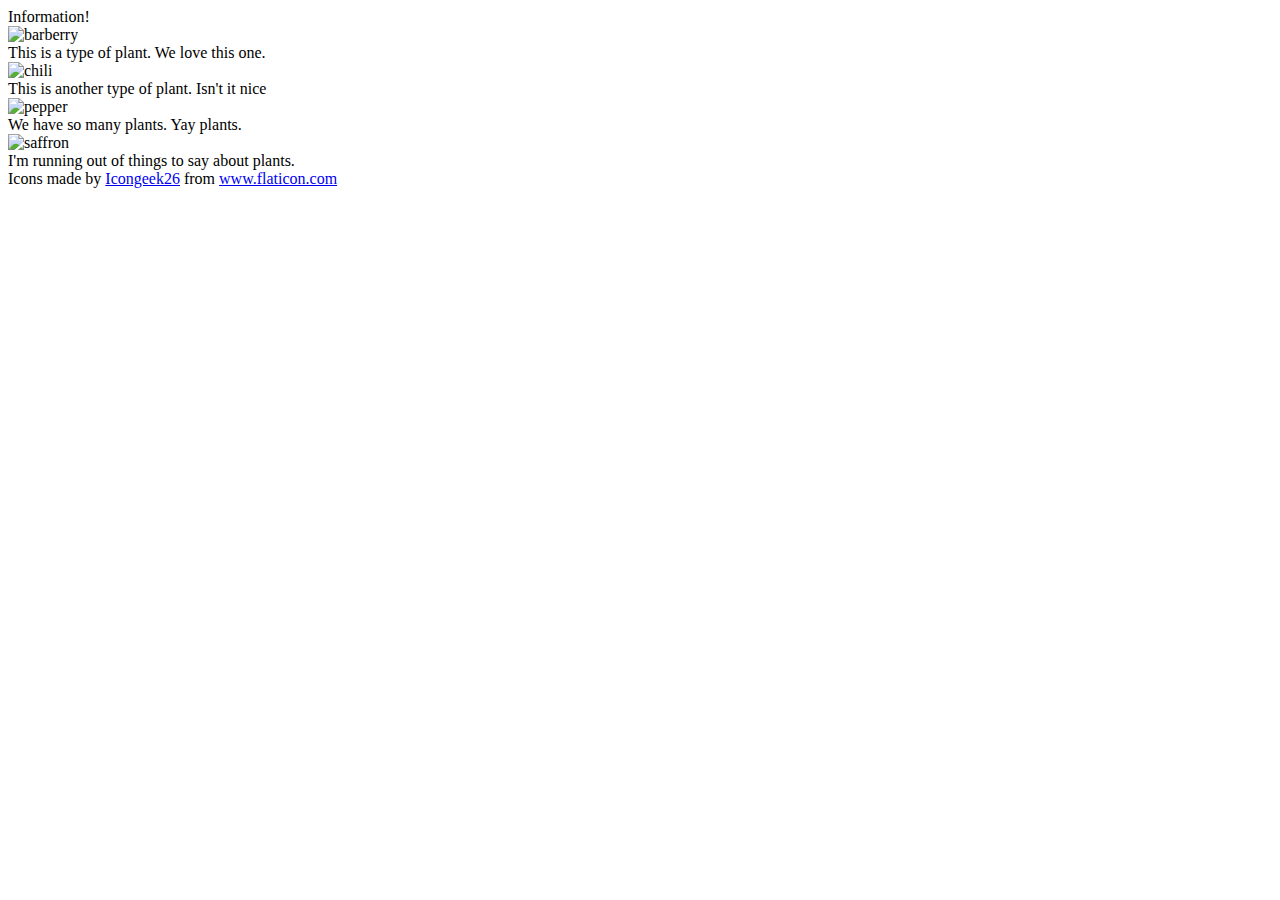
==== flex/04-flex-information/index.html @ e00e8989 "Edit index.html to put containers around elements" ====
<!DOCTYPE html>
<html lang="en">
  <head>
    <meta charset="UTF-8">
    <meta http-equiv="X-UA-Compatible" content="IE=edge">
    <meta name="viewport" content="width=device-width, initial-scale=1.0">
    <title>Information</title>
    <link rel="stylesheet" href="style.css">
  </head>
  <body>
    <div class="title">Information!</div>

    <div class="item-1">
      <img src="./images/barberry.png" alt="barberry">
      <div class="text">This is a type of plant. We love this one.</div>
    </div>

    <div class="item-2">
      <img src="./images/chilli.png" alt="chili">
      <div class="text">This is another type of plant. Isn't it nice</div>
    </div>

    <div class="item-3">
      <img src="./images/pepper.png" alt="pepper">
      <div class="text">We have so many plants. Yay plants.</div>
    </div>

    <div class="item-4">
      <img src="./images/saffron.png" alt="saffron">
      <div class="text">I'm running out of things to say about plants.</div>
    </div>

    <!-- disregard this section, it's here to give attribution to the creator of these icons -->
    <div class="footer">
      <div>Icons made by <a href="https://www.flaticon.com/authors/icongeek26" title="Icongeek26">Icongeek26</a> from <a href="https://www.flaticon.com/" title="Flaticon">www.flaticon.com</a></div>
    </div>
  </body>
</html>
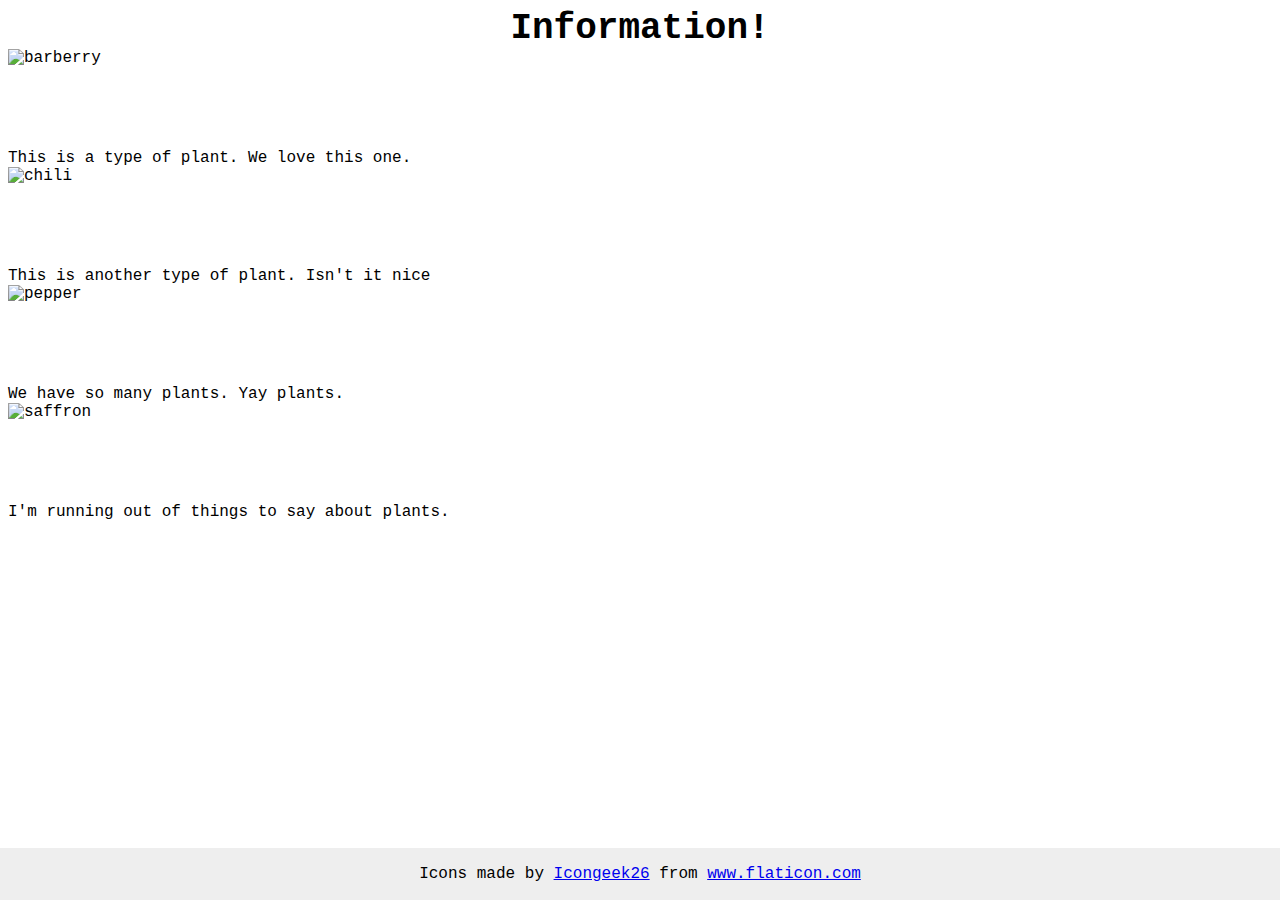
==== commit 20eeea11: "Edit index.html Added <div class="main-container"> around all page items including Information! to t" ====
--- a/flex/04-flex-information/index.html
+++ b/flex/04-flex-information/index.html
@@ -8,26 +8,30 @@
     <link rel="stylesheet" href="style.css">
   </head>
   <body>
-    <div class="title">Information!</div>
+    <div class="main-container">
+      <div class="title">Information!</div>
 
-    <div class="item-1">
-      <img src="./images/barberry.png" alt="barberry">
-      <div class="text">This is a type of plant. We love this one.</div>
-    </div>
+      <div class="items-container">
+        <div class="item-1">
+          <img src="./images/barberry.png" alt="barberry">
+          <div class="text">This is a type of plant. We love this one.</div>
+        </div>
 
-    <div class="item-2">
-      <img src="./images/chilli.png" alt="chili">
-      <div class="text">This is another type of plant. Isn't it nice</div>
-    </div>
+        <div class="item-2">
+          <img src="./images/chilli.png" alt="chili">
+          <div class="text">This is another type of plant. Isn't it nice</div>
+        </div>
 
-    <div class="item-3">
-      <img src="./images/pepper.png" alt="pepper">
-      <div class="text">We have so many plants. Yay plants.</div>
-    </div>
+        <div class="item-3">
+          <img src="./images/pepper.png" alt="pepper">
+          <div class="text">We have so many plants. Yay plants.</div>
+        </div>
 
-    <div class="item-4">
-      <img src="./images/saffron.png" alt="saffron">
-      <div class="text">I'm running out of things to say about plants.</div>
+        <div class="item-4">
+          <img src="./images/saffron.png" alt="saffron">
+          <div class="text">I'm running out of things to say about plants.</div>
+        </div>
+      </div>
     </div>
 
     <!-- disregard this section, it's here to give attribution to the creator of these icons -->
--- a/flex/04-flex-information/style.css
+++ b/flex/04-flex-information/style.css
@@ -0,0 +1,39 @@
+body {
+  font-family: 'Courier New', Courier, monospace;
+}
+
+img {
+  width: 100px;
+  height: 100px;
+}
+
+.title {
+  font-size: 36px;
+  font-weight: 900;
+  display: flex;
+  justify-content: center;
+}
+
+.container {
+  display: flex;
+  justify-content: center;
+  gap: 52px;
+}
+
+.item-1, .item-2, .item-3, .item-4 {
+  display: flex;
+  flex-direction: column;
+}
+
+/* do not edit this footer */
+.footer {
+  position: fixed;
+  bottom: 0;
+  left: 0;
+  right: 0;
+  height: 52px;
+  display: flex;
+  align-items: center;
+  justify-content: center;
+  background: #eee;
+}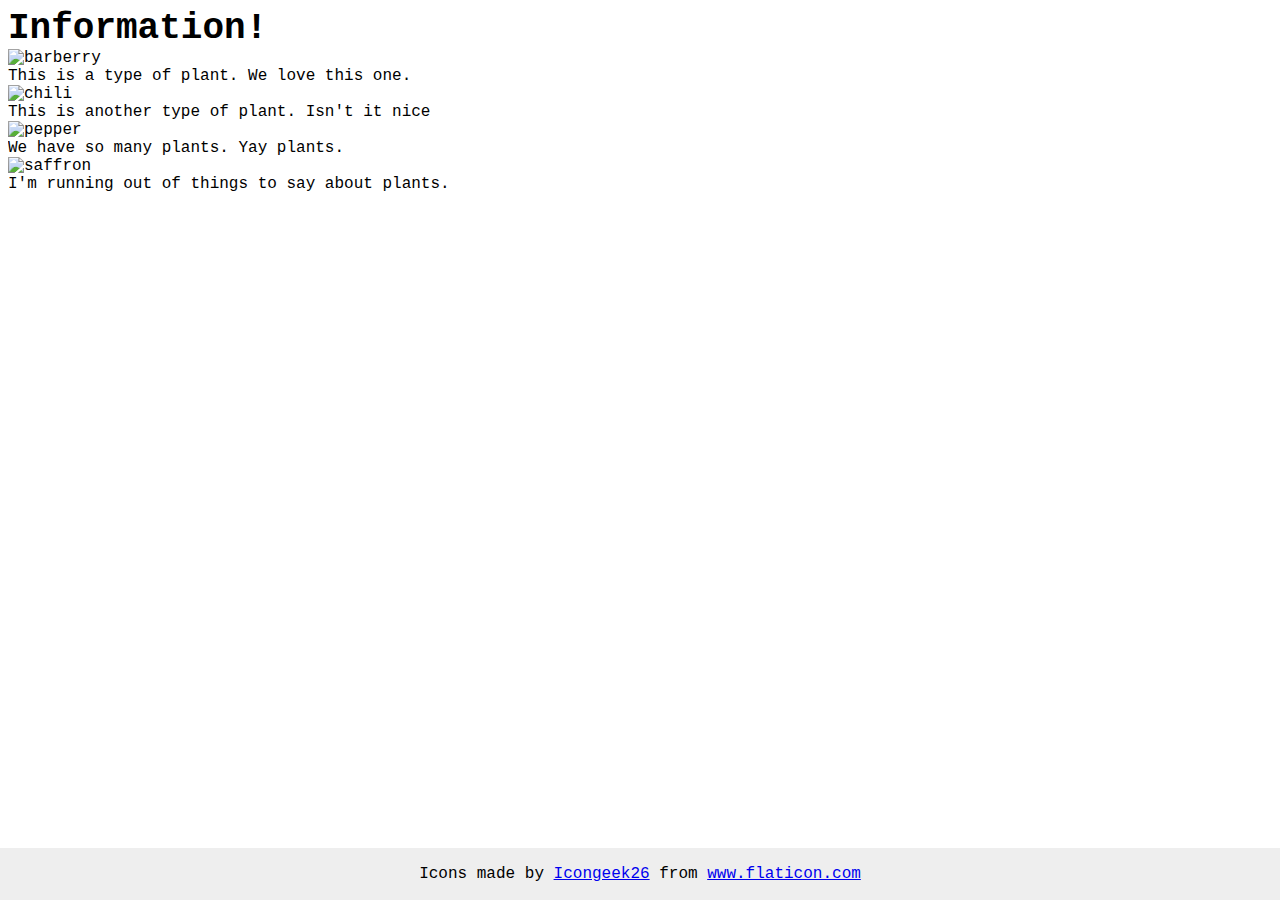
==== commit 28ee7c77: "Edit index.html and style.css Tried to return html and css back to original layout to start over. Re" ====
--- a/flex/04-flex-information/index.html
+++ b/flex/04-flex-information/index.html
@@ -8,31 +8,19 @@
     <link rel="stylesheet" href="style.css">
   </head>
   <body>
-    <div class="main-container">
-      <div class="title">Information!</div>
+    <div class="title">Information!</div>
 
-      <div class="items-container">
-        <div class="item-1">
-          <img src="./images/barberry.png" alt="barberry">
-          <div class="text">This is a type of plant. We love this one.</div>
-        </div>
+    <img src="./images/barberry.png" alt="barberry">
+    <div class="text">This is a type of plant. We love this one.</div>
 
-        <div class="item-2">
-          <img src="./images/chilli.png" alt="chili">
-          <div class="text">This is another type of plant. Isn't it nice</div>
-        </div>
+    <img src="./images/chilli.png" alt="chili">
+    <div class="text">This is another type of plant. Isn't it nice</div>
 
-        <div class="item-3">
-          <img src="./images/pepper.png" alt="pepper">
-          <div class="text">We have so many plants. Yay plants.</div>
-        </div>
+    <img src="./images/pepper.png" alt="pepper">
+    <div class="text">We have so many plants. Yay plants.</div>
 
-        <div class="item-4">
-          <img src="./images/saffron.png" alt="saffron">
-          <div class="text">I'm running out of things to say about plants.</div>
-        </div>
-      </div>
-    </div>
+    <img src="./images/saffron.png" alt="saffron">
+    <div class="text">I'm running out of things to say about plants.</div>
 
     <!-- disregard this section, it's here to give attribution to the creator of these icons -->
     <div class="footer">
--- a/flex/04-flex-information/style.css
+++ b/flex/04-flex-information/style.css
@@ -10,19 +10,6 @@
 .title {
   font-size: 36px;
   font-weight: 900;
-  display: flex;
-  justify-content: center;
-}
-
-.container {
-  display: flex;
-  justify-content: center;
-  gap: 52px;
-}
-
-.item-1, .item-2, .item-3, .item-4 {
-  display: flex;
-  flex-direction: column;
 }
 
 /* do not edit this footer */
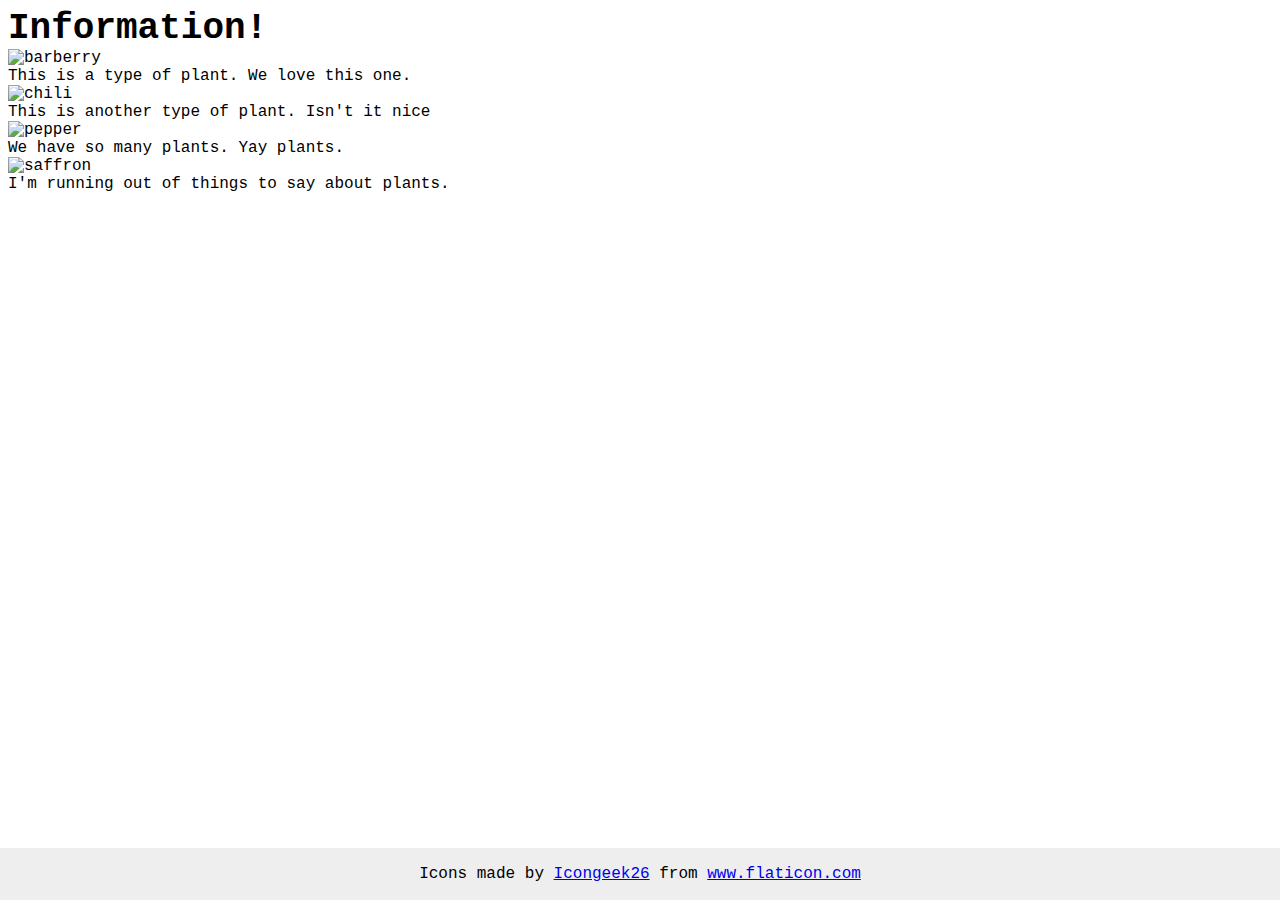
==== commit ed972245: "Edit index.html added containers" ====
--- a/flex/04-flex-information/index.html
+++ b/flex/04-flex-information/index.html
@@ -9,18 +9,25 @@
   </head>
   <body>
     <div class="title">Information!</div>
-
-    <img src="./images/barberry.png" alt="barberry">
-    <div class="text">This is a type of plant. We love this one.</div>
-
-    <img src="./images/chilli.png" alt="chili">
-    <div class="text">This is another type of plant. Isn't it nice</div>
-
-    <img src="./images/pepper.png" alt="pepper">
-    <div class="text">We have so many plants. Yay plants.</div>
-
-    <img src="./images/saffron.png" alt="saffron">
-    <div class="text">I'm running out of things to say about plants.</div>
+    
+  <div class="container">
+    <div class="items">
+      <img src="./images/barberry.png" alt="barberry">
+      <div class="text">This is a type of plant. We love this one.</div>
+    </div>
+    <div class="items">
+      <img src="./images/chilli.png" alt="chili">
+      <div class="text">This is another type of plant. Isn't it nice</div>
+    </div>
+    <div class="items">
+      <img src="./images/pepper.png" alt="pepper">
+      <div class="text">We have so many plants. Yay plants.</div>
+    </div>
+    <div class="items">
+      <img src="./images/saffron.png" alt="saffron">
+      <div class="text">I'm running out of things to say about plants.</div>
+    </div>
+  </div>
 
     <!-- disregard this section, it's here to give attribution to the creator of these icons -->
     <div class="footer">
